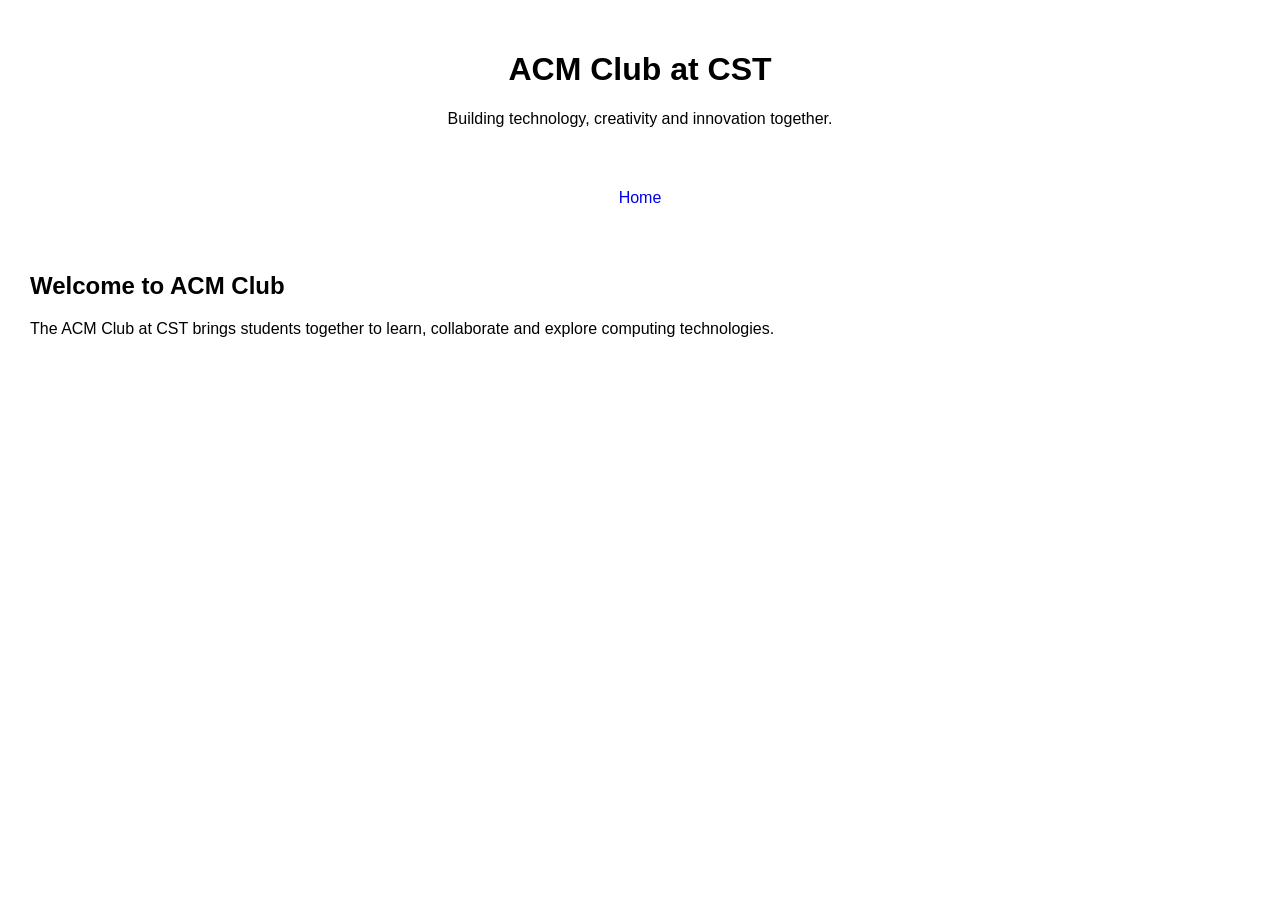
==== index.html @ bf7c0bfc "Create acm club website" ====
<!DOCTYPE html>
<html lang="en">
<head>
    <meta charset="UTF-8">
    <meta name="viewport" content="width=device-width, initial-scale=1.0">
    <title>ACM Club CST</title>
    <link rel="stylesheet" href="style.css">
</head>
<body>

    <header>
        <h1>ACM Club at CST</h1>
        <p>Building technology, creativity and innovation together.</p>
    </header>

    <nav>
        <a href="index.html">Home</a>
    </nav>

    <main>
        <h2>Welcome to ACM Club</h2>
        <p>
            The ACM Club at CST brings students together to learn,
            collaborate and explore computing technologies.
        </p>
    </main>

</body>
</html>
---- style.css ----
body {
    font-family: Arial, sans-serif;
    margin: 0;
    padding: 0;
}

header {
    padding: 30px;
    text-align: center;
}

nav {
    padding: 15px;
    text-align: center;
}

nav a {
    margin: 0 10px;
    text-decoration: none;
}

main {
    padding: 30px;
}
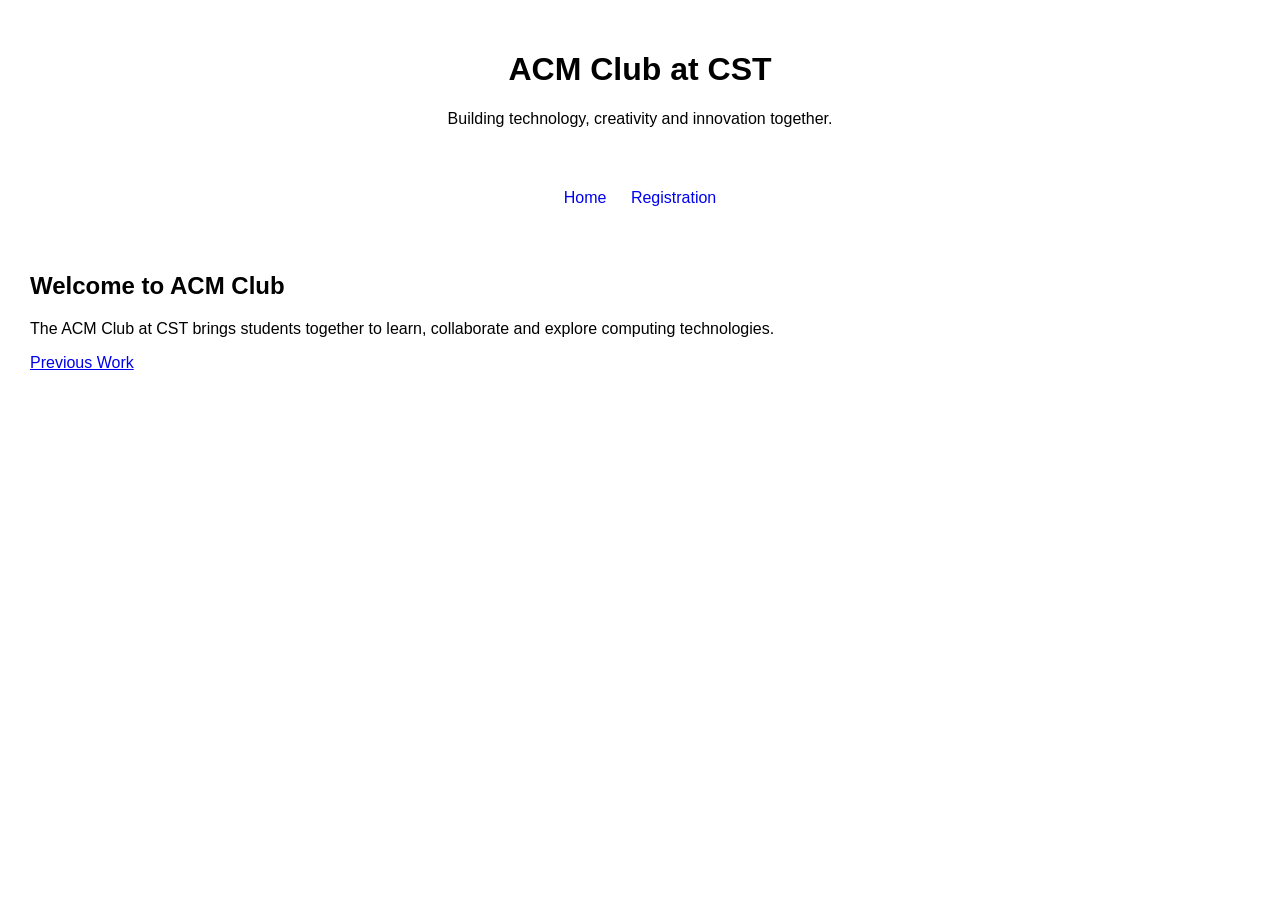
==== commit be7b4444: "Changed readme and index.html, added link" ====
--- a/index.html
+++ b/index.html
@@ -15,6 +15,7 @@
 
     <nav>
         <a href="index.html">Home</a>
+        <a href="registration.html">Registration</a>
     </nav>
 
     <main>
@@ -23,6 +24,7 @@
             The ACM Club at CST brings students together to learn,
             collaborate and explore computing technologies.
         </p>
+        <a href="previous-work.html">Previous Work</a>
     </main>
 
 </body>
